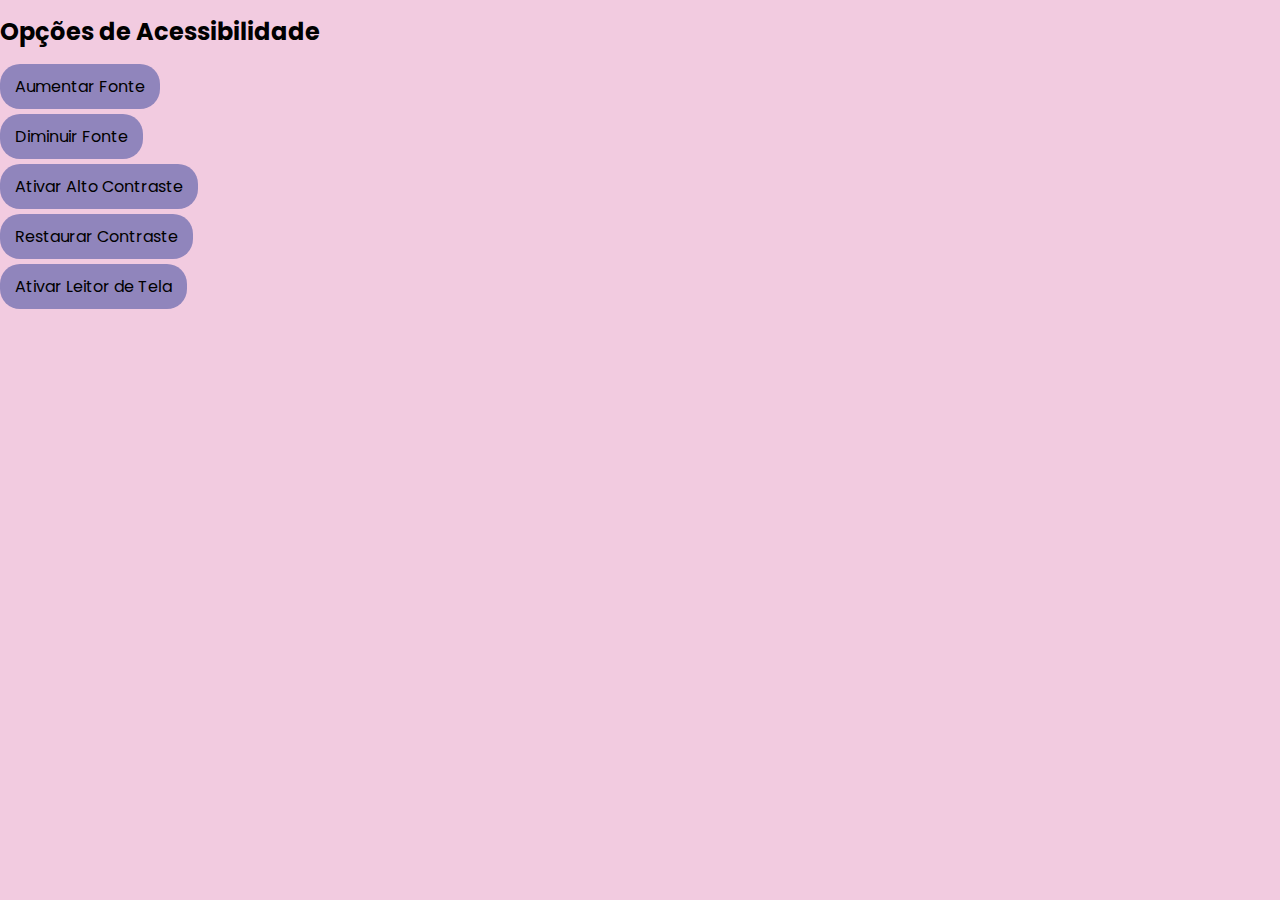
==== Extensão.html @ 2009fa3f "Add files via upload" ====
<!DOCTYPE html>
<html lang="pt-BR">
<head>
  <meta charset="UTF-8">
  <meta name="viewport" content="width=device-width, initial-scale=1.0">
  <title>Acessibilidade</title>
  <link rel="stylesheet" href="style.css">
  <link rel="preconnect" href="https://fonts.googleapis.com">
<link rel="preconnect" href="https://fonts.gstatic.com" crossorigin>
<link href="https://fonts.googleapis.com/css2?family=Poppins:ital,wght@0,100;0,200;0,300;0,400;0,500;0,600;0,700;0,800;0,900;1,100;1,200;1,300;1,400;1,500;1,600;1,700;1,800;1,900&display=swap" rel="stylesheet">
</head>
<body>
  <h2>Opções de Acessibilidade</h2>
  <button id="aumentarFont">Aumentar Fonte</button>
  <button id="diminuirFont">Diminuir Fonte</button>
  <button id="altocontraste">Ativar Alto Contraste</button>
  <button id="restaurarcontraste">Restaurar Contraste</button>
  <button id="leitordetela">Ativar Leitor de Tela</button>
  <script src="main.js"></script>
</body>
</html>
---- style.css ----
body {
  margin: 0px;
  font-family: 'Poppins';
  font-size: medium;
  background-color: #F2CBE0;
  margin: 0;
  padding: 0;
  transition: all 0.3s ease;
  line-height: 1.0;
}

.container {
  width: 90%;
  max-width: 1200px;
  margin: 0 auto;
  padding: 10px;
}

.poppins-regular {
  font-family: "Poppins", sans-serif;
  font-size: 10px;
  font-weight: 300;
  font-style: normal;
}

h1{
  font-size: 10px;
}

#aumentarFont {
  color: black;
  background-color: #9085BC;
  font-family: 'Poppins';
  border-radius: 20px;
}

#diminuirFont {
  color: black;
  background-color: #9085BC;
  font-family: 'Poppins';
  border-radius: 20px;
}

#altocontraste {
  color: black;
  background-color: #9085BC;
  font-family: 'Poppins';
  border-radius: 20px;
}

#restaurarcontraste {
  color: black;
  background-color: #9085BC;
  font-family: 'Poppins';
  border-radius: 20px;
}

#leitordetela {
  color: black;
  background-color: #9085BC;
  font-family: 'Poppins';
  border-radius: 20px;
}

button:hover, button:focus {
  background-color: #9085BC;
  outline: 2px solid white;
}

button {
  color: white;
  border: none;
  display: flex;
  flex-direction: column;
  margin-bottom: 5px;
  padding: 10px 15px;
  cursor: pointer;
  transition: background-color 0.3s ease;
  font-size: 1rem;
}

@media (max-width: 768px) {
  .controles-acessibilidade {
    flex-direction: column;
  }
}

button[aria-pressed="true"] {
  background-color: var(--cor-secundaria);
}
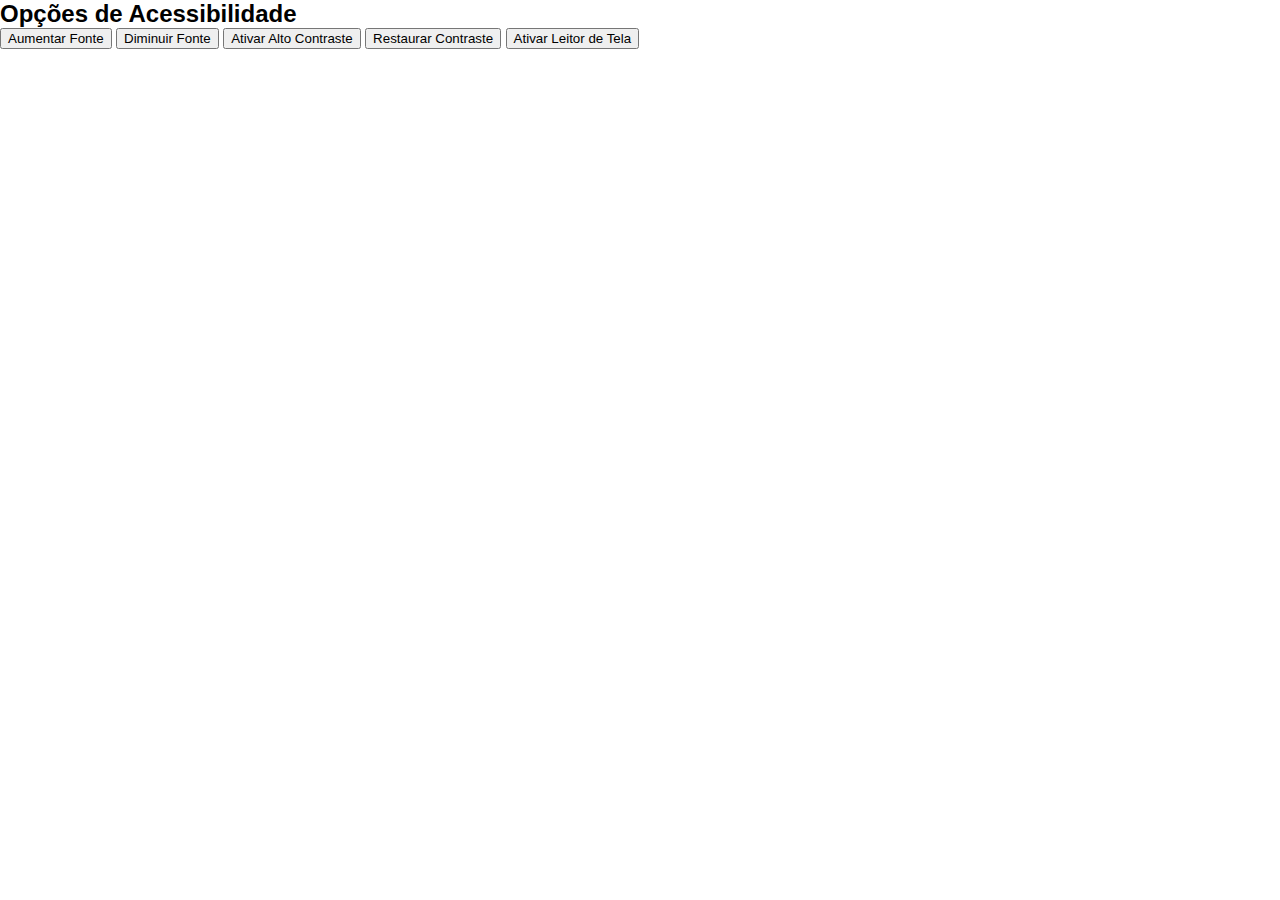
==== commit 3a02b700: "Create Extensão.html" ====
--- a/Extensão.html
+++ b/Extensão.html
@@ -1,21 +1,21 @@
-<!DOCTYPE html>
-<html lang="pt-BR">
-<head>
-  <meta charset="UTF-8">
-  <meta name="viewport" content="width=device-width, initial-scale=1.0">
-  <title>Acessibilidade</title>
-  <link rel="stylesheet" href="style.css">
-  <link rel="preconnect" href="https://fonts.googleapis.com">
-<link rel="preconnect" href="https://fonts.gstatic.com" crossorigin>
-<link href="https://fonts.googleapis.com/css2?family=Poppins:ital,wght@0,100;0,200;0,300;0,400;0,500;0,600;0,700;0,800;0,900;1,100;1,200;1,300;1,400;1,500;1,600;1,700;1,800;1,900&display=swap" rel="stylesheet">
-</head>
-<body>
-  <h2>Opções de Acessibilidade</h2>
-  <button id="aumentarFont">Aumentar Fonte</button>
-  <button id="diminuirFont">Diminuir Fonte</button>
-  <button id="altocontraste">Ativar Alto Contraste</button>
-  <button id="restaurarcontraste">Restaurar Contraste</button>
-  <button id="leitordetela">Ativar Leitor de Tela</button>
-  <script src="main.js"></script>
-</body>
-</html>+<!DOCTYPE html>
+<html lang="pt-BR">
+<head>
+  <meta charset="UTF-8">
+  <meta name="viewport" content="width=device-width, initial-scale=1.0">
+  <title>Acessibilidade</title>
+  <link rel="stylesheet" href="style.css">
+  <link rel="preconnect" href="https://fonts.googleapis.com">
+<link rel="preconnect" href="https://fonts.gstatic.com" crossorigin>
+<link href="https://fonts.googleapis.com/css2?family=Poppins:ital,wght@0,100;0,200;0,300;0,400;0,500;0,600;0,700;0,800;0,900;1,100;1,200;1,300;1,400;1,500;1,600;1,700;1,800;1,900&display=swap" rel="stylesheet">
+</head>
+<body>
+  <h2>Opções de Acessibilidade</h2>
+  <button id="aumentarFont">Aumentar Fonte</button>
+  <button id="diminuirFont">Diminuir Fonte</button>
+  <button id="altocontraste">Ativar Alto Contraste</button>
+  <button id="restaurarcontraste">Restaurar Contraste</button>
+  <button id="leitordetela">Ativar Leitor de Tela</button>
+  <script src="main.js"></script>
+</body>
+</html>
--- a/style.css
+++ b/style.css
@@ -1,91 +1,115 @@
-body {
-  margin: 0px;
-  font-family: 'Poppins';
-  font-size: medium;
-  background-color: #F2CBE0;
-  margin: 0;
-  padding: 0;
-  transition: all 0.3s ease;
-  line-height: 1.0;
+/* Fontes e estilo padrão */  
+body {  
+    font-family: 'Nunito', sans-serif; /* Aplica a fonte Nunito a todo o corpo da página */ 
+    overflow-x: hidden; 
+}  
+
+* {  
+    margin: 0; 
+}  
+
+header {  
+    width: 100%;  
+    height: 100px;  
+    background-color: #078DFD;  
+    display: flex; /* Flexbox para alinhar itens */  
+    align-items: center; /* Alinha verticalmente no centro */  
+    
+}  
+
+.nome {  
+    color: #ffffff;  
+    margin-right: 590px; /* Espaçamento entre o título e o menu */  
+    margin-left: 90px;
+    font-size: 35px;
+}  
+
+
+nav {  
+    display: flex; /* Mantém os itens do menu lado a lado */  
+}  
+
+nav ul {  
+    list-style: none; /* Remove as bolinhas da lista */  
+    padding: 0; /* Remove o padding padrão */  
+    display: flex; /* Flexbox para alinhar itens do menu */  
+}  
+
+nav ul li {  
+    margin: 0 15px; /* Espaçamento entre os itens do menu */  
+}  
+
+nav ul li a {  
+    text-decoration: none; /* Remove o sublinhado dos links */  
+    color: #FFFF; /* Cor do texto dos links */  
+    font-weight: bold; /* Texto em negrito */  
+}  
+
+nav ul li a:hover {  
+    color: #FF7F30; /* Cor do texto ao passar o mouse */  
+}  
+
+main {  
+    width: 100%;  
+    height: 420px;  
+    background-color: #078DFD;  
+    float: left;  
+}  
+.entrada {  
+    color: #FFFF;  
+    margin-left: 80px;
+    margin-top: 40px;
+    float: left;
+}  
+
+.leitura {  
+    color: #FFFF;  
+    margin-left: 80px;
+    margin-top: 5px;
+    float: left;
+}  
+
+.sub {  
+    color: #FFFF;  
+    margin-left: 80px;
+    margin-top: 10px;
+    font-family: 'Poppins', sans-serif;
+    font-size: small;
+    font-weight: 100;
+    float: left;
+}  
+
+.demonstra{
+    width: auto;
+    height: 320px;
+    color: #FFFF;
+    margin-right: 547px;
+    float: left;
+    margin-top: -125px;
+    margin-left: 930px;
+    transform: rotate(23deg);
 }
 
-.container {
-  width: 90%;
-  max-width: 1200px;
-  margin: 0 auto;
-  padding: 10px;
-}
+.exemplo,  
+.foto,  
+.textoeimagem,  
+.descricao,  
+.corpagina,  
+.corpagina2,  
+.ultimotexto,  
+footer {  
+    width: 100%;  
+    float: left;  
+}  
 
-.poppins-regular {
-  font-family: "Poppins", sans-serif;
-  font-size: 10px;
-  font-weight: 300;
-  font-style: normal;
-}
-
-h1{
-  font-size: 10px;
-}
-
-#aumentarFont {
-  color: black;
-  background-color: #9085BC;
-  font-family: 'Poppins';
-  border-radius: 20px;
-}
-
-#diminuirFont {
-  color: black;
-  background-color: #9085BC;
-  font-family: 'Poppins';
-  border-radius: 20px;
-}
-
-#altocontraste {
-  color: black;
-  background-color: #9085BC;
-  font-family: 'Poppins';
-  border-radius: 20px;
-}
-
-#restaurarcontraste {
-  color: black;
-  background-color: #9085BC;
-  font-family: 'Poppins';
-  border-radius: 20px;
-}
-
-#leitordetela {
-  color: black;
-  background-color: #9085BC;
-  font-family: 'Poppins';
-  border-radius: 20px;
-}
-
-button:hover, button:focus {
-  background-color: #9085BC;
-  outline: 2px solid white;
-}
-
-button {
-  color: white;
-  border: none;
-  display: flex;
-  flex-direction: column;
-  margin-bottom: 5px;
-  padding: 10px 15px;
-  cursor: pointer;
-  transition: background-color 0.3s ease;
-  font-size: 1rem;
-}
-
-@media (max-width: 768px) {
-  .controles-acessibilidade {
-    flex-direction: column;
-  }
-}
-
-button[aria-pressed="true"] {
-  background-color: var(--cor-secundaria);
-}
-
+.exemplo { height: 350px; background-color: #DDDDDD; }  
+.foto { height: 820px; background-color: #FFFF; }  
+.textoeimagem { height: 1288px; background-color: #FFFF; }  
+.descricao { height: 1237px; background-color: #FFFF; }  
+.corpagina { height: 50px; background-color: #E1FCFF; }  
+.corpagina2 { height: 300px; background-color: #C4F5FF; }  
+.ultimotexto { height: 511px; background-color: #DDFEFF; }  
+footer {  
+    height: 368px;  
+    background-color: #FFFF;  
+}